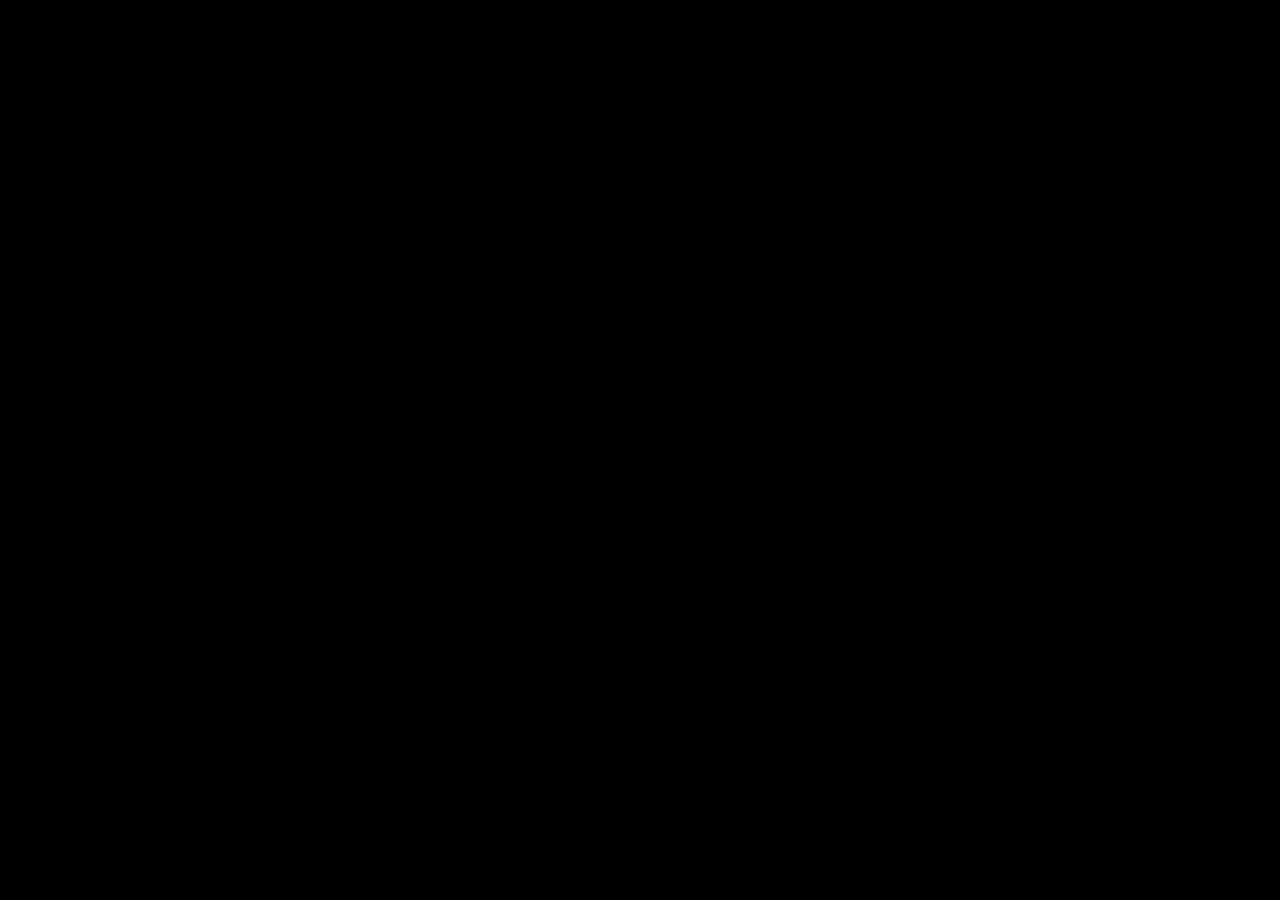
==== index.html @ 94e64ee3 "Initial commit" ====
<!DOCTYPE html>
<html lang="en">
<head>
    <meta charset="UTF-8">
    <meta name="viewport" content="width=device-width, initial-scale=1.0">
    <link rel="stylesheet" href="styles.css">

    <link rel="preconnect" href="https://fonts.googleapis.com">
    <link rel="preconnect" href="https://fonts.gstatic.com" crossorigin>
    <link href="https://fonts.googleapis.com/css2?family=Bebas+Neue&display=swap" rel="stylesheet">

    <title>Your age</title>
</head>
<body>
    <div class="setup" style="display: none; opacity: 0;">
        <p class="big-font">Enter your birth</p>
        <hr>
        <p>Mandatory</p>
        <div class="birth-mandatory">
            <input id="day" type="number" placeholder="Day">
            <input id="month" type="text" placeholder="Month">
            <input id="year" type="text" placeholder="Year">
           
        </div>
        <hr>
        <p>Optional</p>
        <div class="birth-optional">
            <input id="hour" type="text" placeholder="Hour">
            <input id="minute" type="text" placeholder="Minute">
        </div>
        <hr>
        <button id="save">Save</button>
        <p class="invalid">Invalid date/time</p>
        <p class="notice-setup">
            All information provided by the user and generated by the website are stored on the user device and are not shared with anyone.
        </p>
    </div>
    
    <div class="main" style="display: none; opacity: 0;">
        <button id="change-date">Change date</button>
        <p class="mid-font">Your age:</p>
        <p class="age">0</p>
        <br>
        <p class="mid-font">Your percentage:</p>
        
        <div class="progress-bar">
            <div class="progress"></div>
            <p class="percentage">0%</p>
        </div>
        <p style="opacity: 0.2"></p>
        <br>
        <p class="big-font">Get up. Time's ticking.</p>

        <p class="notice-main">
            Avg life expectancy is 75 years. <br> Numbers generated by the website will not be exact due to leap years, but will be fixed in the future.
        </p>
    </div>
        


    <script
    src="https://code.jquery.com/jquery-3.7.1.min.js"
    integrity="sha256-/JqT3SQfawRcv/BIHPThkBvs0OEvtFFmqPF/lYI/Cxo="
    crossorigin="anonymous"></script>
    <script src="script.js"></script>
</body>
</html>
---- styles.css ----
body {
    margin: 0;
    display: flex;
    justify-content: center;
    align-items: center;
    flex-direction: column;
    height: 100vh;
    background-color: black;
    overflow: hidden;
}

p, input, button {
    color: white;
    font-family: "Bebas Neue", sans-serif;
    margin: 0;
    text-align: center;
}

p:hover {
    cursor: default;
}

hr {
    width: 95%;
    
}

button:hover {
    cursor: pointer;
}

input:focus {
    outline: none;
}

.big-font {
    font-size: 48px;
}

.mid-font {
    font-size: 30px;
}

.setup input::-webkit-inner-spin-button,
.setup input::-webkit-outer-spin-button {
    -webkit-appearance: none;
    margin: 0;
}

.setup {
    display: flex;
    justify-content: center;
    align-items: center;
    flex-direction: column;
    transition: opacity 1s;
}

.birth-mandatory, .birth-optional {
    display: flex;
    flex-direction: row;
    flex-wrap: wrap;
    justify-content: center;
}

.setup input {
    margin: 10px;
    background-color: black;
    border: solid 5px white;
    border-radius: 10px;
    height: 25px;
    width: 150px;
    font-size: 20px;
    text-align: center;
}

#save {
    margin-top: 10px;
    background-color: black;
    border: solid 5px white;
    border-radius: 10px;
    font-size: 20px;
    height: 35px;
    width: 150px;
}

.invalid {
    margin-top: 10px;
    opacity: 0;
}

.notice-setup {
    position: absolute;
    bottom: 5px;
    opacity: 0.2;
}

.main {
    display: flex;
    flex-direction: column;
    justify-content: center;
    align-items: center;
    transition: opacity 1s;
}

#change-date {
    position: absolute;
    top: 5px;
    right: 5px;
    background-color: black;
    border: solid 5px white;
    border-radius: 10px;
    font-size: 20px;
    height: 35px;
}

.progress-bar {
    width: 70vw;
    height: 25px;
    border: solid 5px white;
    border-radius: 10px;
}

.progress {
    height: 25px;
    width: 0px;
    background-color: rgb(0, 255, 64);
    transition: width 0.7s;
    border-radius: 4px;
}

.percentage {
    transform: translate(0, -110%);
}

.notice-main {
    position: absolute;
    bottom: 5px;
    opacity: 0.2;
}
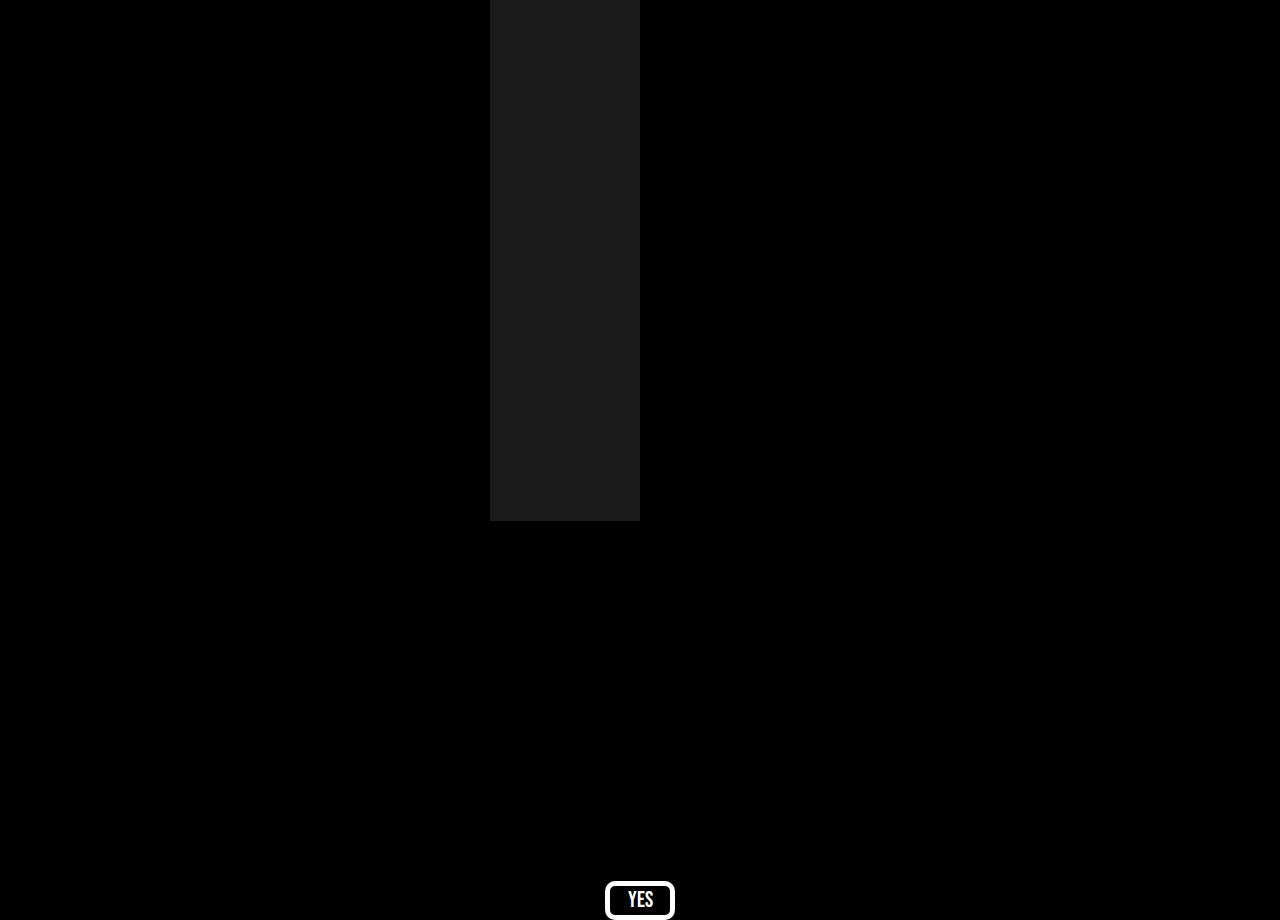
==== commit ba18816d: "Add files via upload" ====
--- a/index.html
+++ b/index.html
@@ -9,53 +9,23 @@
     <link rel="preconnect" href="https://fonts.gstatic.com" crossorigin>
     <link href="https://fonts.googleapis.com/css2?family=Bebas+Neue&display=swap" rel="stylesheet">
 
-    <title>Your age</title>
+    <title>Curiosities</title>
 </head>
 <body>
-    <div class="setup" style="display: none; opacity: 0;">
-        <p class="big-font">Enter your birth</p>
-        <hr>
-        <p>Mandatory</p>
-        <div class="birth-mandatory">
-            <input id="day" type="number" placeholder="Day">
-            <input id="month" type="text" placeholder="Month">
-            <input id="year" type="text" placeholder="Year">
-           
+    <div class="bg">
+        <div class="left-stripe">
+            <div class="l-left-half"></div>
+            <div class="black-round"></div>
+            <div class="grey-round"></div>
+            <div class="black-round"></div>
+            <div class="grey-round"></div>
         </div>
-        <hr>
-        <p>Optional</p>
-        <div class="birth-optional">
-            <input id="hour" type="text" placeholder="Hour">
-            <input id="minute" type="text" placeholder="Minute">
-        </div>
-        <hr>
-        <button id="save">Save</button>
-        <p class="invalid">Invalid date/time</p>
-        <p class="notice-setup">
-            All information provided by the user and generated by the website are stored on the user device and are not shared with anyone.
-        </p>
     </div>
-    
-    <div class="main" style="display: none; opacity: 0;">
-        <button id="change-date">Change date</button>
-        <p class="mid-font">Your age:</p>
-        <p class="age">0</p>
-        <br>
-        <p class="mid-font">Your percentage:</p>
-        
-        <div class="progress-bar">
-            <div class="progress"></div>
-            <p class="percentage">0%</p>
-        </div>
-        <p style="opacity: 0.2"></p>
-        <br>
-        <p class="big-font">Get up. Time's ticking.</p>
+    <div class="welcome-box">
+        <p class="welcome big-font"></p>
+        <button class="small-font" style="width: 70px;">Yes</button>
+    </div>
 
-        <p class="notice-main">
-            Avg life expectancy is 75 years. <br> Numbers generated by the website will not be exact due to leap years, but will be fixed in the future.
-        </p>
-    </div>
-        
 
 
     <script
--- a/styles.css
+++ b/styles.css
@@ -10,20 +10,29 @@
     overflow: hidden;
 }
 
-p, input, button {
+p, input, button, h1, h2, h3, h4, h5, h6 {
     color: white;
     font-family: "Bebas Neue", sans-serif;
     margin: 0;
     text-align: center;
 }
 
-p:hover {
+a {
+    text-decoration: none;
+}
+
+p:hover, h1:hover, h2:hover, h3:hover, h4:hover, h5:hover, h6:hover {
     cursor: default;
 }
 
 hr {
     width: 95%;
-    
+}
+
+input, button {
+    background-color: black;
+    border: solid 5px white;
+    border-radius: 10px;
 }
 
 button:hover {
@@ -42,99 +51,145 @@
     font-size: 30px;
 }
 
+.small-font {
+    font-size: 22px;
+}
+
 .setup input::-webkit-inner-spin-button,
 .setup input::-webkit-outer-spin-button {
     -webkit-appearance: none;
     margin: 0;
 }
 
-.setup {
+
+.activity-title {
+    position: absolute;
+    top: 16px;
+    left: 80px;
+    z-index: 10;
+}
+
+.menu-btn {
+    display: flex;
+    justify-content: center;
+    align-items: center;
+    background-color: white;
+    width: 60px;
+    height: 60px;
+    filter: invert(100%);
+    position: absolute;
+    top: 5px;
+    left: 5px;
+    transition: filter 0.5s;
+    z-index: 10;
+}
+
+.menu-btn img {
+    max-width: 40px;
+}
+
+.menu-box {
+    width: 500px;
+    height: 100%;
+    background-color: black;
+    border-right: 3px solid white;
+    position: absolute;
+    left: -503px;
+    z-index: 9;
+    transition: left 0.5s;
+}
+
+.home-btn-wrapper {
+    display: inline-block;
+    position: absolute;
+    top: 5px;
+    right: 5px;
+}
+
+.home-btn {
+    width: 60px;
+    height: 60px;
+    display: flex;
+    justify-content: center;
+    align-items: center;
+    background-color: black;
+    border: 3px solid white;
+}
+
+.home-btn img {
+    max-width: 30px;
+    filter: invert(100%);
+}
+
+.menu-items {
+    display: flex;
+    flex-direction: row;
+    flex-wrap: wrap;
+    align-content: flex-start;
+    justify-content: center;
+    position: relative;
+    top: 80px;
+    width: 100%;
+    height: 100%;
+}
+
+.menu-item {
+    width: 45%;
+    margin-bottom: 10px;
+    display: flex;
+    justify-content: center;
+    cursor: pointer;
+}
+
+.menu-item button {
+    width: 90%;
+    height: 50px;
+}
+
+
+.menu-shade {
+    display: none;
+    opacity: 0;
+    z-index: 8;
+    width: 100%;
+    height: 100vh;
+    position: absolute;
+    top: 0;
+    left: 0;
+    background-color: rgba(0, 0, 0, 0.33);
+    transition: opacity 0.5s;
+}
+
+
+.welcome-box {
+    display: flex;
+    justify-content: end;
+    align-items: center;
+    flex-direction: column;
+    height: 100px;
+}
+
+.left-stripe {
+    height: 100vh;
+    width: 300px;
     display: flex;
     justify-content: center;
     align-items: center;
     flex-direction: column;
-    transition: opacity 1s;
 }
 
-.birth-mandatory, .birth-optional {
-    display: flex;
-    flex-direction: row;
-    flex-wrap: wrap;
-    justify-content: center;
+.l-left-half {
+    height: 100%;
+    width: 150px;
+    align-self: flex-start;
+    z-index: -1;
+    background-color: rgb(26, 26, 26);
 }
 
-.setup input {
-    margin: 10px;
+.black-round {
+    width: 300px;
+    height: 300px;
+    border-radius: 50%;
     background-color: black;
-    border: solid 5px white;
-    border-radius: 10px;
-    height: 25px;
-    width: 150px;
-    font-size: 20px;
-    text-align: center;
 }
 
-#save {
-    margin-top: 10px;
-    background-color: black;
-    border: solid 5px white;
-    border-radius: 10px;
-    font-size: 20px;
-    height: 35px;
-    width: 150px;
-}
-
-.invalid {
-    margin-top: 10px;
-    opacity: 0;
-}
-
-.notice-setup {
-    position: absolute;
-    bottom: 5px;
-    opacity: 0.2;
-}
-
-.main {
-    display: flex;
-    flex-direction: column;
-    justify-content: center;
-    align-items: center;
-    transition: opacity 1s;
-}
-
-#change-date {
-    position: absolute;
-    top: 5px;
-    right: 5px;
-    background-color: black;
-    border: solid 5px white;
-    border-radius: 10px;
-    font-size: 20px;
-    height: 35px;
-}
-
-.progress-bar {
-    width: 70vw;
-    height: 25px;
-    border: solid 5px white;
-    border-radius: 10px;
-}
-
-.progress {
-    height: 25px;
-    width: 0px;
-    background-color: rgb(0, 255, 64);
-    transition: width 0.7s;
-    border-radius: 4px;
-}
-
-.percentage {
-    transform: translate(0, -110%);
-}
-
-.notice-main {
-    position: absolute;
-    bottom: 5px;
-    opacity: 0.2;
-}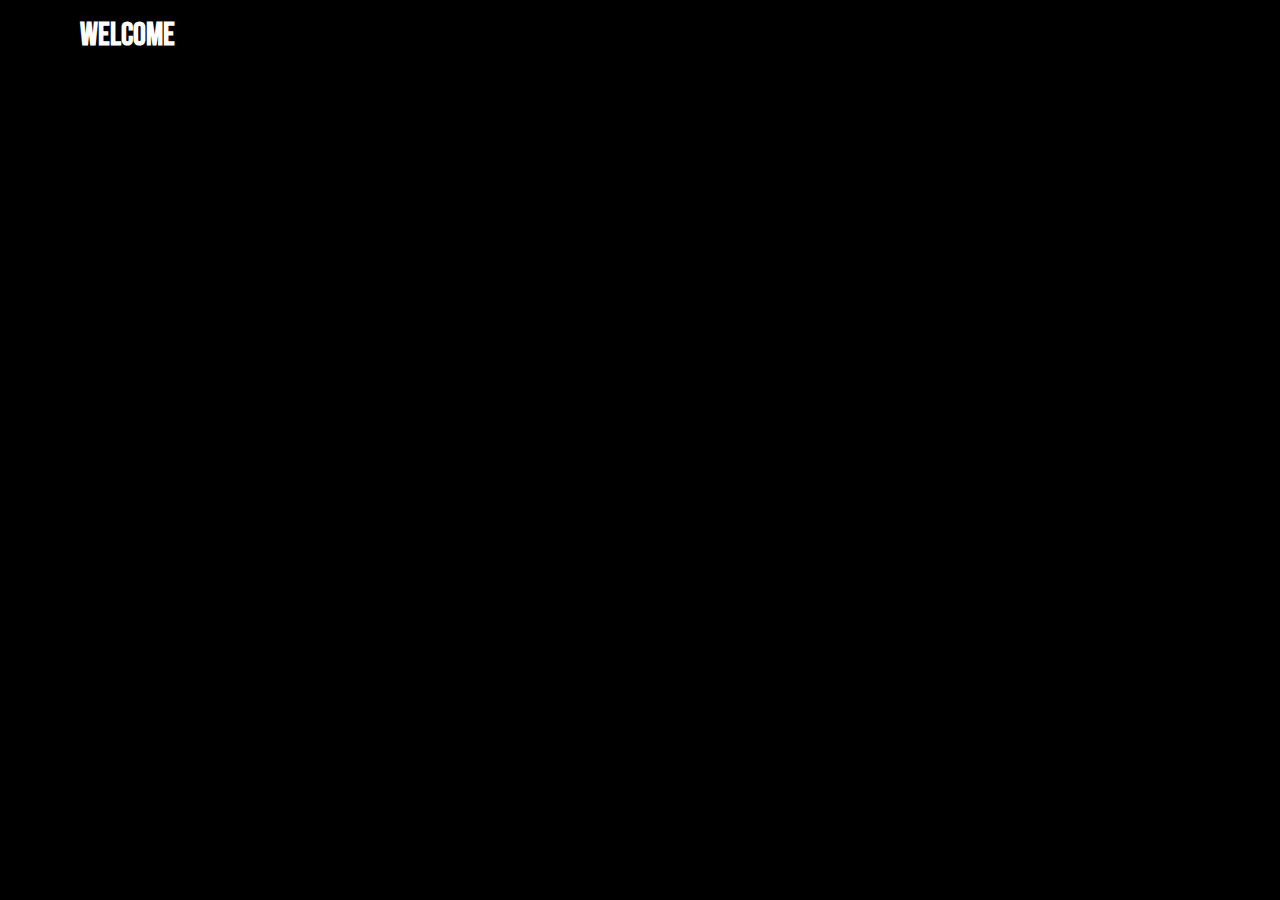
==== commit 3e55b7c5: "Update index.html" ====
--- a/index.html
+++ b/index.html
@@ -12,19 +12,8 @@
     <title>Curiosities</title>
 </head>
 <body>
-    <div class="bg">
-        <div class="left-stripe">
-            <div class="l-left-half"></div>
-            <div class="black-round"></div>
-            <div class="grey-round"></div>
-            <div class="black-round"></div>
-            <div class="grey-round"></div>
-        </div>
-    </div>
-    <div class="welcome-box">
-        <p class="welcome big-font"></p>
-        <button class="small-font" style="width: 70px;">Yes</button>
-    </div>
+    <h1 class="activity-title">Welcome</h1>
+    
 
 
 
@@ -33,5 +22,6 @@
     integrity="sha256-/JqT3SQfawRcv/BIHPThkBvs0OEvtFFmqPF/lYI/Cxo="
     crossorigin="anonymous"></script>
     <script src="script.js"></script>
+    <script src="widgets/menu/script.js"></script>
 </body>
-</html>+</html>
